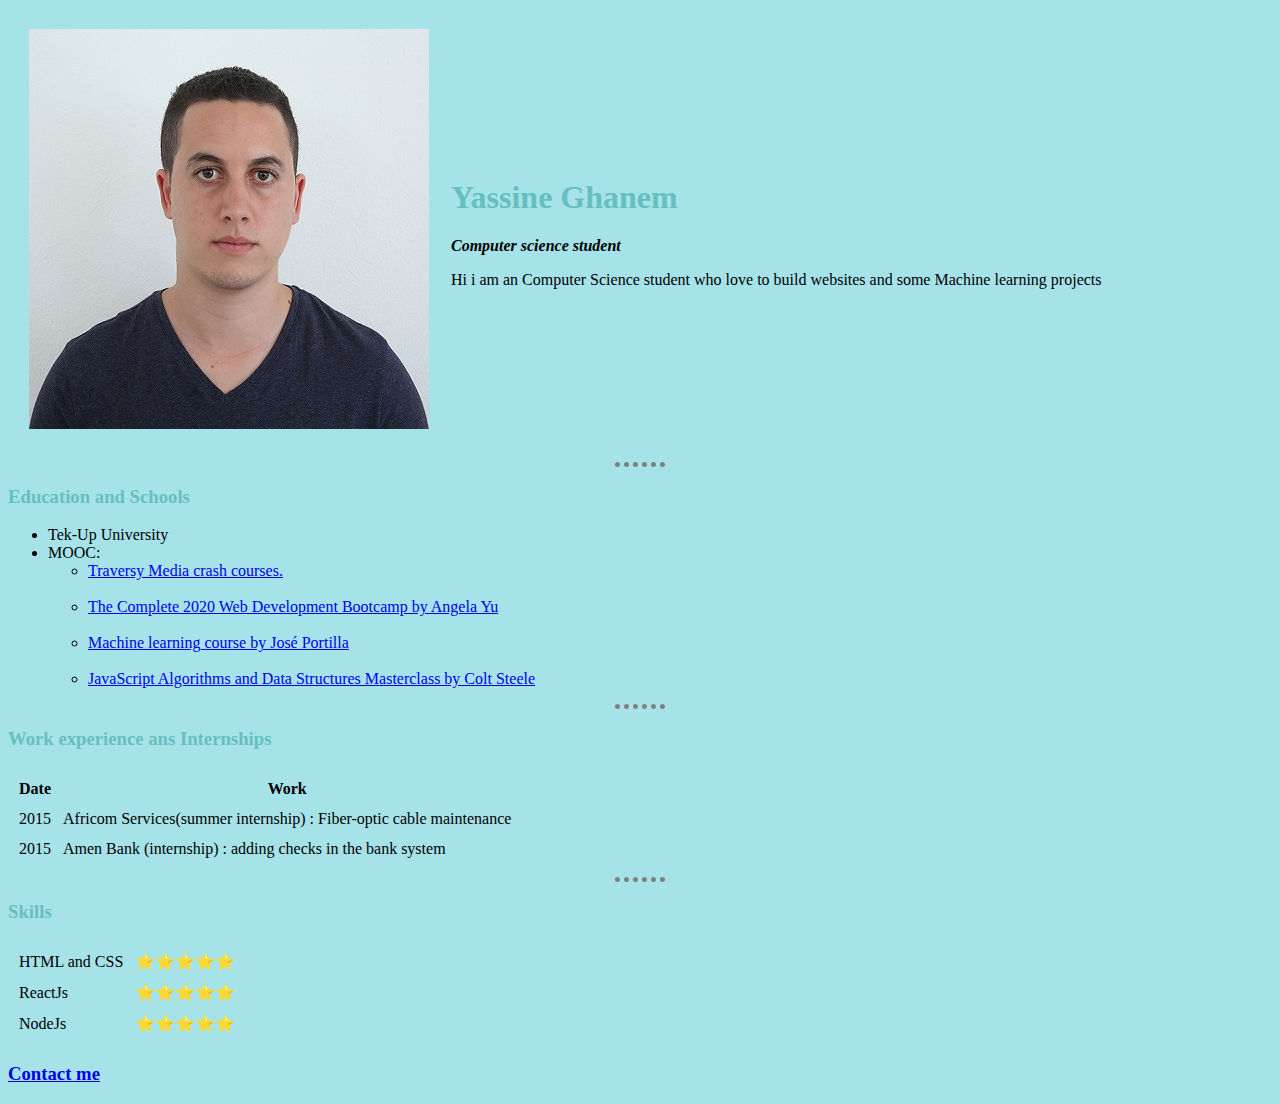
==== index.html @ 7ab20c6b "css and files path fixing" ====
<!DOCTYPE html>
<html lang="en" dir="ltr">

<head>
  <meta name="description" content="This is the official Website of the most awesome web developer ever AKA Yassine Ghanem.
    Ps:kidding i am just an imposter" charset="utf-8">
  <title>✅Yassine Ghanem's Personal Site</title>
  <link rel="stylesheet" href="css/styles.css">
</head>
<body>
  <table cellspacing="20">
    <tr>
      <td>
        <img src="./YassineGHANEM4.jpg" alt="Yassine Ghanem picture" />
      </td>
      <td>
        <h1>Yassine Ghanem</h1>
        <p>
          <strong><em>Computer science student</em></strong>
        </p>
        <p>
          Hi i am an Computer Science student who love to build websites and some Machine learning projects
        </p>
      </td>
    </tr>
  </table>
  <hr />
  <h3>Education and Schools</h3>
  <p>
  <ul>
    <li>
      Tek-Up University
    </li>
    <li>
      MOOC:
      <ul>
        <li>
          <a href="https://www.youtube.com/user/TechGuyWeb">Traversy Media crash courses.</a>
        </li>
        <br />
        <li>
          <a
            href="https://www.udemy.com/course/the-complete-web-development-bootcamp/?utm_source=adwords&utm_medium=udemyads&utm_campaign=WebDevelopment_v.PROF_la.EN_cc.ROW_ti.8322&utm_content=deal4584&utm_term=_._ag_80385735315_._ad_389663848263_._kw__._de_c_._dm__._pl__._ti_dsa-774930035449_._li_9075935_._pd__._&matchtype=b&gclid=Cj0KCQjwtLT1BRD9ARIsAMH3BtXlpFn3N-ho4OO91vhtX8DVym_1-DsiPRHcBcHae0pd4HYCWv4ABLAaAv81EALw_wcB">
            The Complete 2020 Web Development Bootcamp by Angela Yu
          </a>
        </li>

        <br />

        <li>
          <a href="https://www.udemy.com/course/python-for-data-science-and-machine-learning-bootcamp/">
            Machine learning course by José Portilla
          </a>
        </li>

        <br />
        <li>
          <a
            href="https://www.udemy.com/course/js-algorithms-and-data-structures-masterclass/?utm_source=adwords&utm_medium=udemyads&utm_campaign=LongTail_la.EN_cc.ROW&utm_content=deal4584&utm_term=_._ag_77879424134_._ad_386759469016_._kw__._de_c_._dm__._pl__._ti_dsa-1007766171312_._li_9075935_._pd__._&matchtype=b&gclid=Cj0KCQjwtLT1BRD9ARIsAMH3BtWu7Rk8pIOsIrQ9_0dC8LD6d863VH8Zu2Yx71fwAZkWE9JA70lGB9caAvKwEALw_wcB">
            JavaScript Algorithms and Data Structures Masterclass by Colt Steele
          </a>
        </li>

      </ul>
    </li>
  </ul>
  </p>
  <hr />
  <h3>Work experience ans Internships</h3>
  <table cellspacing="10">
    <tr>
      <th>Date</th>
      <th>Work</th>
    </tr>
    <tr>
      <td>2015</td>
      <td>Africom Services(summer internship) : Fiber-optic cable maintenance</td>
    </tr>
    <tr>
      <td>2015</td>
      <td>Amen Bank (internship) : adding checks in the bank system</td>
    </tr>
  </table>
  <hr />
  <h3>Skills</h3>

  <table cellspacing="10">
    <tr>
      <td>HTML and CSS</td>
      <td>⭐⭐⭐⭐⭐</td>
    </tr>
    <tr>
      <td>ReactJs</td>
      <td>⭐⭐⭐⭐⭐</td>
    </tr>
    <tr>
      <td>NodeJs</td>
      <td>⭐⭐⭐⭐⭐</td>
    </tr>
  </table>
  </td>
  <h3><a href="contact.html" target="_blank">Contact me</a></h3>
</body>

</html>
---- css/styles.css ----
body {
  background-color: #a6e3e9;
}

hr {
  border-style: dotted none none;
  border-width: thick;
  border-color: gray;
  width: 4%;
    }
h1{color: #66BFBF;}
h3{color: #66BFBF;}
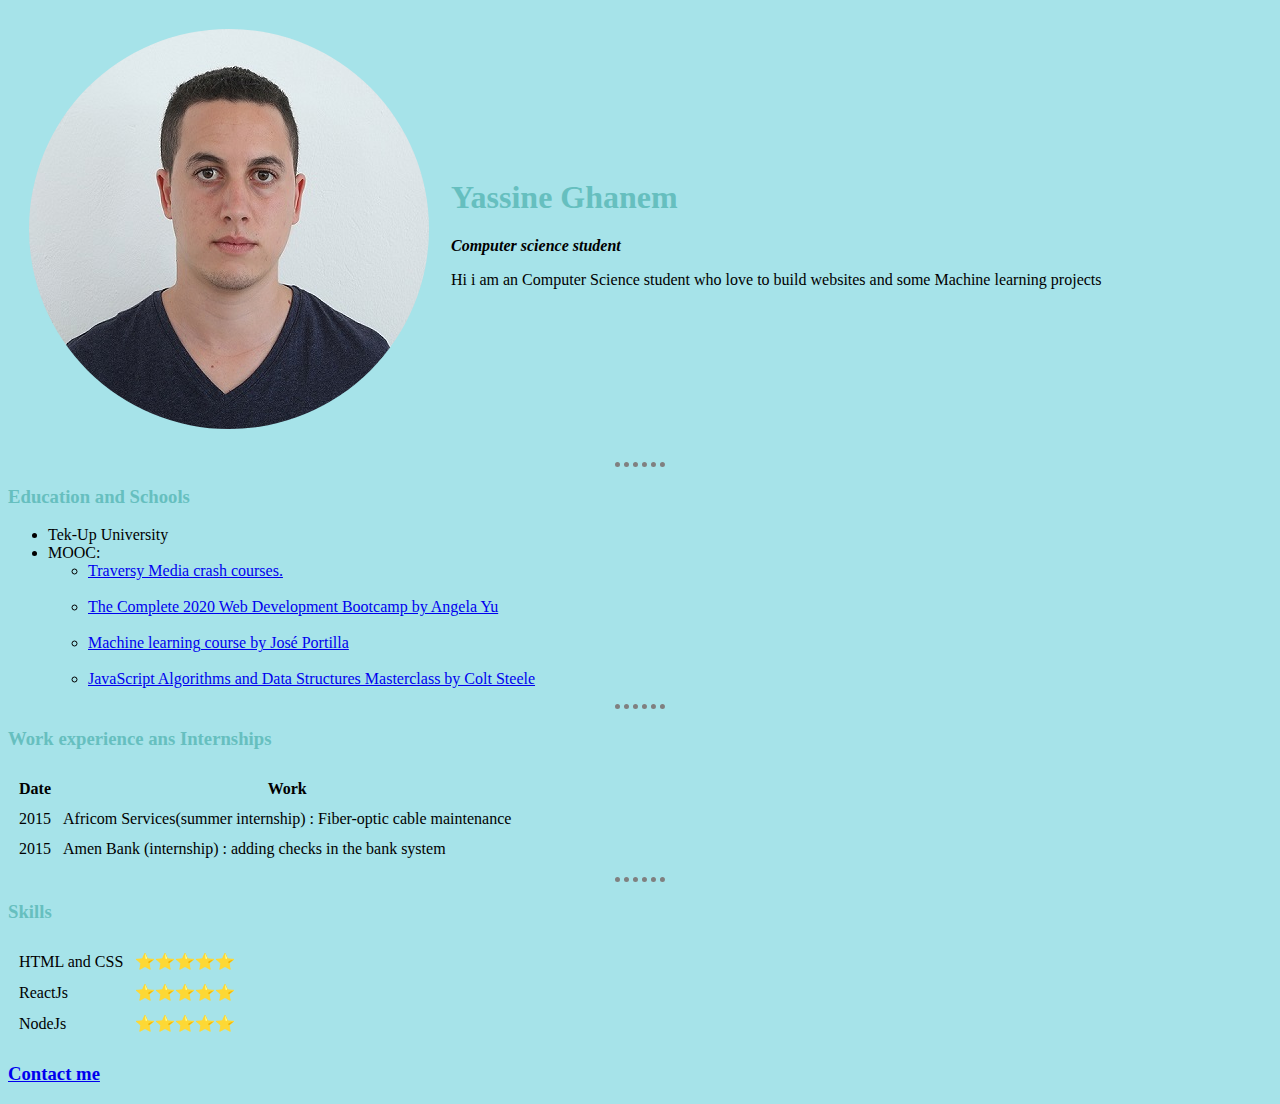
==== commit 92490533: "photo fixing" ====
--- a/index.html
+++ b/index.html
@@ -11,7 +11,7 @@
   <table cellspacing="20">
     <tr>
       <td>
-        <img src="./YassineGHANEM4.jpg" alt="Yassine Ghanem picture" />
+        <img src="./YassineGHANEM4.jpg" alt="Yassine Ghanem picture" style="border-radius: 100%;" />
       </td>
       <td>
         <h1>Yassine Ghanem</h1>
@@ -101,5 +101,3 @@
   </td>
   <h3><a href="contact.html" target="_blank">Contact me</a></h3>
 </body>
-
-</html>
